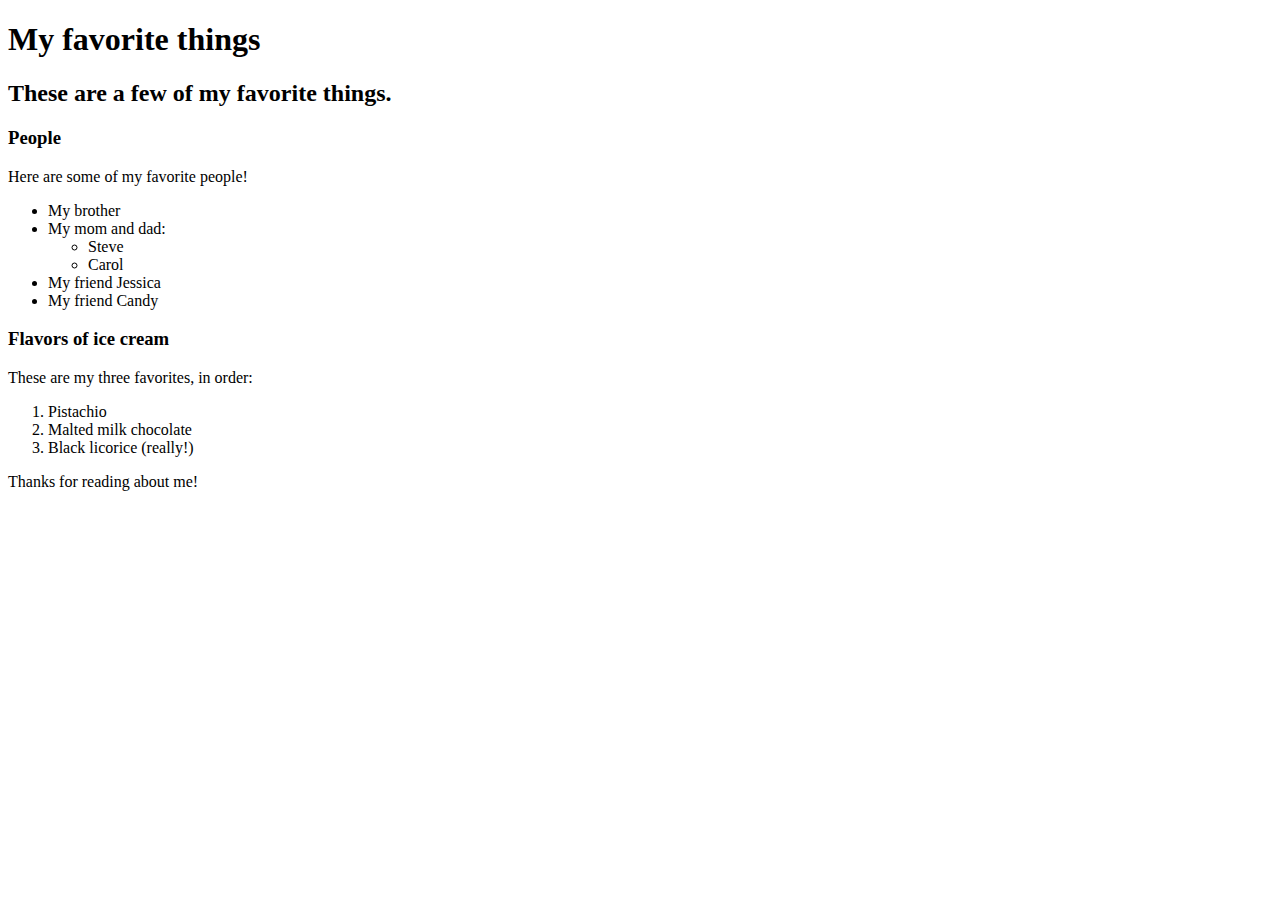
==== favorite-things.html @ be2dfc87 "add web page with info on favorite things" ====
<!DOCTYPE html>
<html>
  <head>
  <body>
    <h1>My favorite things</h1>
    <h2>These are a few of my favorite things.</h2>

    <h3>People</h3>
    <p>Here are some of my favorite people!</p>
    <ul>
      <li>My brother</li>
      <li>My mom and dad:
        <ul>
          <li>Steve</li>
          <li>Carol</li>
        </ul>
      </li>
      <li>My friend Jessica</li>
      <li>My friend Candy</li>
    </ul>

    <h3>Flavors of ice cream</h3>
    <p>These are my three favorites, in order:</p>
    <ol>
      <li>Pistachio</li>
      <li>Malted milk chocolate</li>
      <li>Black licorice (really!)</li>
    </ol>

    <p>Thanks for reading about me!</p>
  </body>
</html>
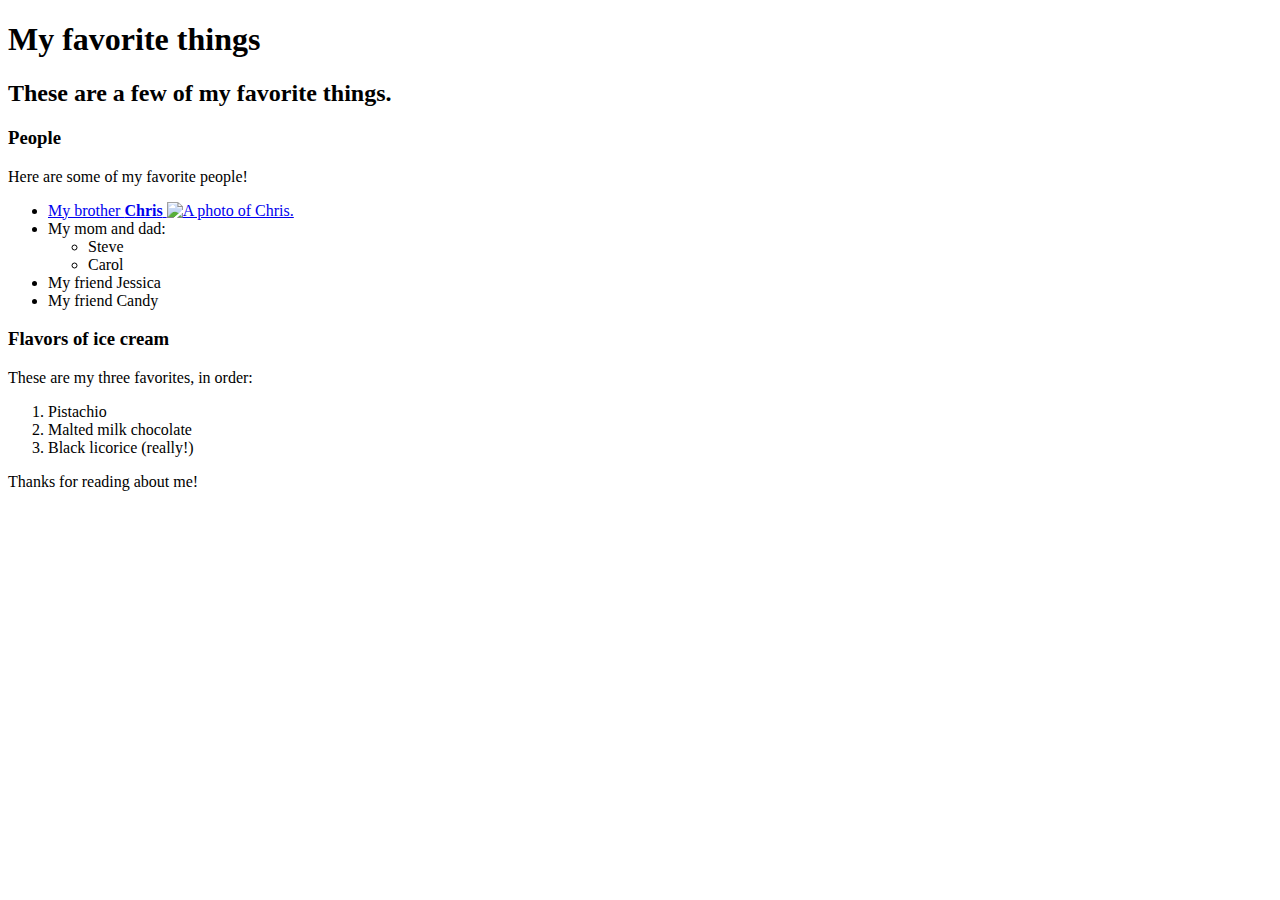
==== commit 3ed0d4ab: "add hyperlink to Chris and add bold style" ====
--- a/favorite-things.html
+++ b/favorite-things.html
@@ -1,6 +1,8 @@
 <!DOCTYPE html>
 <html>
   <head>
+    <title>Michael's favorite things</title>
+  </head>
   <body>
     <h1>My favorite things</h1>
     <h2>These are a few of my favorite things.</h2>
@@ -8,7 +10,12 @@
     <h3>People</h3>
     <p>Here are some of my favorite people!</p>
     <ul>
-      <li>My brother</li>
+      <li>
+        <a href="http://www.karaandmark.wordpress.com">
+          My brother <strong>Chris</strong>
+          <img src="img/photo1.jpeg" alt="A photo of Chris.">
+        </a>
+      </li>
       <li>My mom and dad:
         <ul>
           <li>Steve</li>
